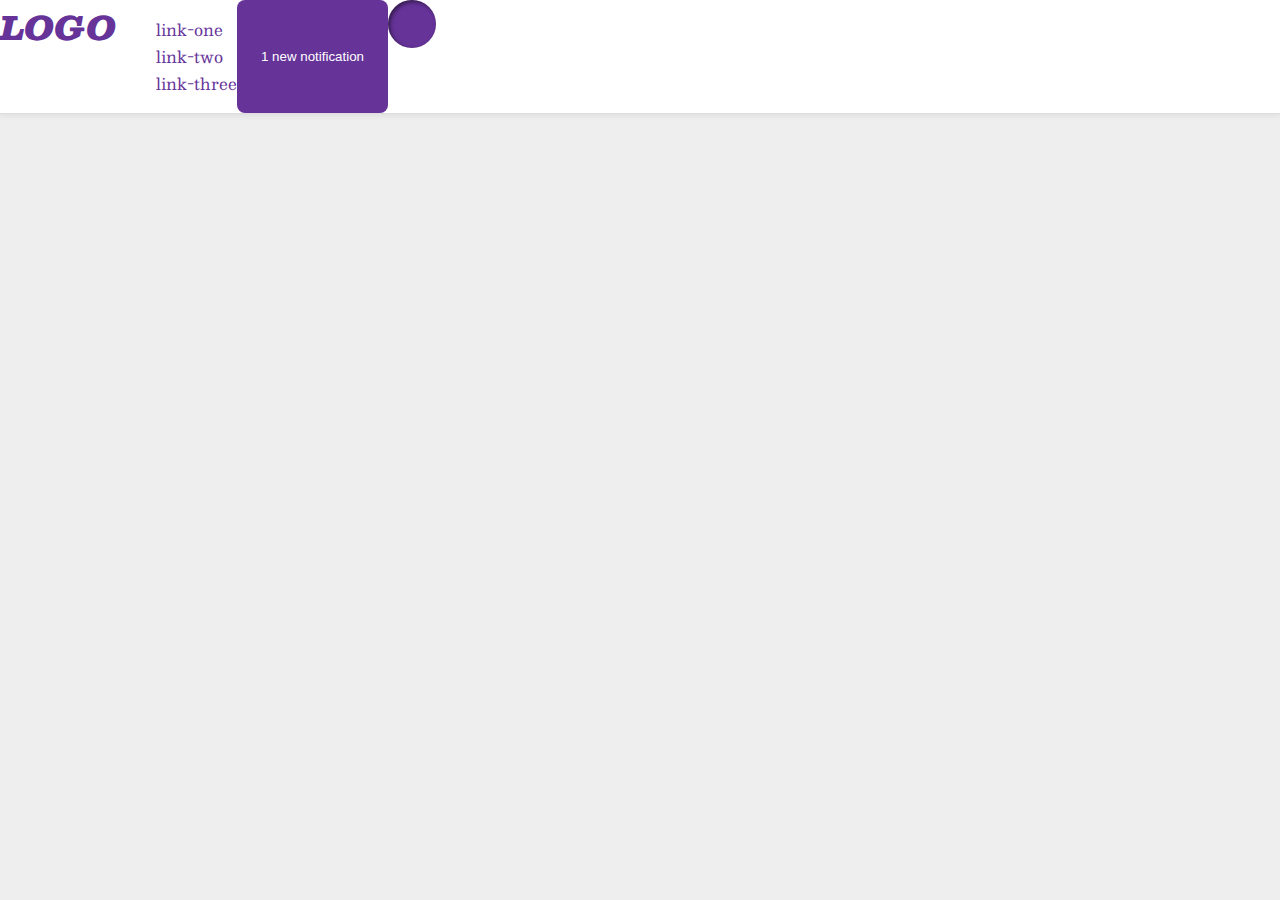
==== flex/03-flex-header-2/index.html @ fe78a368 "created class grouping left side of header" ====
<!DOCTYPE html>
<html lang="en">
  <head>
    <meta charset="UTF-8">
    <meta http-equiv="X-UA-Compatible" content="IE=edge">
    <meta name="viewport" content="width=device-width, initial-scale=1.0">
    <title>Flex Header 2</title>
    <link rel="stylesheet" href="style.css">
  </head>
  <body>
    <div class="header">
      <div class="logo">
        LOGO
      </div>
      <div class="leftSideContainer">
      <ul class="links">
        <li><a href="google.com">link-one</a></li>
        <li><a href="google.com">link-two</a></li>
        <li><a href="google.com">link-three</a></li>
      </ul>
      </div>
      <button class="notifications">
        1 new notification
      </button>
      <div class="profile-image"></div>
    </div>
  </body>
</html>
---- flex/03-flex-header-2/style.css ----
/* this is some magical font-importing.  
you'll learn about it later. */
@import url('https://fonts.googleapis.com/css2?family=Besley:ital,wght@0,400;1,900&display=swap');

body {
  margin: 0;
  background: #eee;
  font-family: Besley, serif;
}

.header {
  background: white;
  border-bottom: 1px solid #ddd;
  box-shadow: 0 0 8px rgba(0,0,0,.1);
  display: flex;
}

.profile-image {
  background: rebeccapurple;
  box-shadow: inset 2px 2px 4px rgba(0,0,0,.5);
  border-radius: 50%;
  width: 48px;
  height:  48px;
}

.logo {
  color: rebeccapurple;
  font-size: 32px;
  font-weight: 900;
  font-style: italic;
}

button {
  border: none;
  border-radius: 8px;
  background: rebeccapurple;
  color: white;
  padding: 8px 24px;
}

a {
  /* this removes the line under our links */
  text-decoration: none;
  color: rebeccapurple;
}

ul {
  list-style-type: none;
}
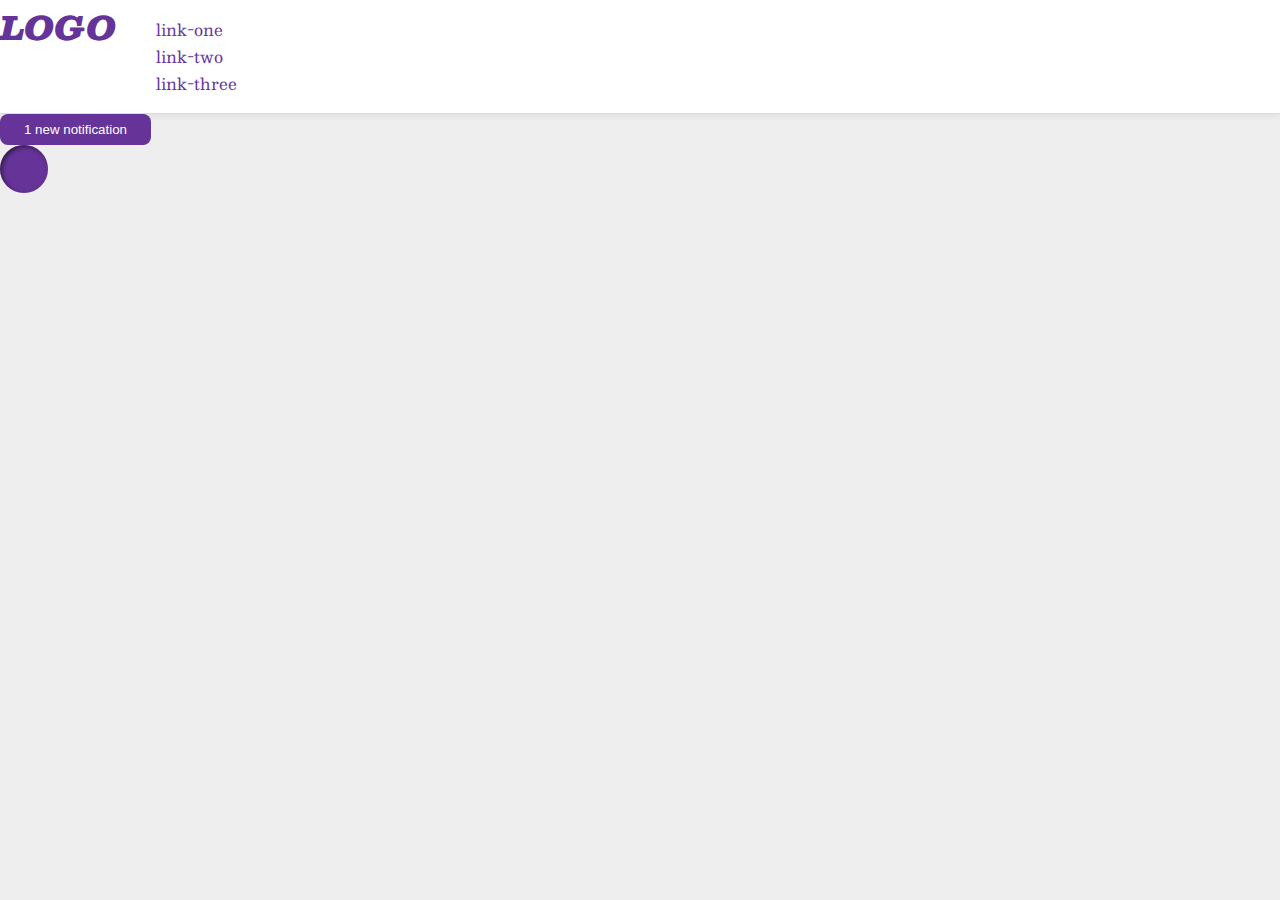
==== commit 6ed63a23: "spaced out attributes evenly using flex" ====
--- a/flex/03-flex-header-2/index.html
+++ b/flex/03-flex-header-2/index.html
@@ -12,7 +12,6 @@
       <div class="logo">
         LOGO
       </div>
-      <div class="leftSideContainer">
       <ul class="links">
         <li><a href="google.com">link-one</a></li>
         <li><a href="google.com">link-two</a></li>
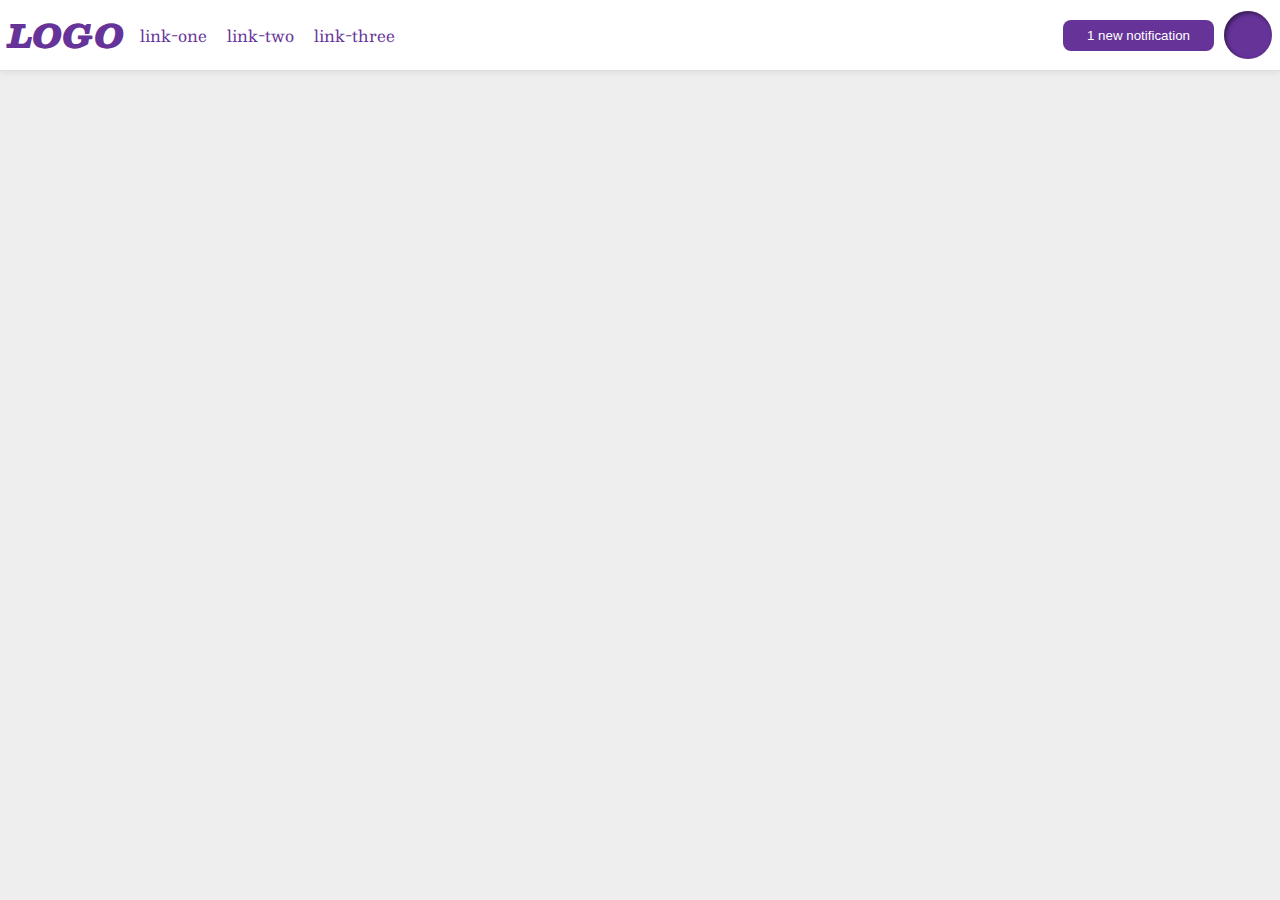
==== commit 1538169e: "added containers inside headers" ====
--- a/flex/03-flex-header-2/index.html
+++ b/flex/03-flex-header-2/index.html
@@ -9,6 +9,7 @@
   </head>
   <body>
     <div class="header">
+      <div class="leftSideContainer">
       <div class="logo">
         LOGO
       </div>
@@ -18,10 +19,12 @@
         <li><a href="google.com">link-three</a></li>
       </ul>
       </div>
+      <div class="rightSideContainer">
       <button class="notifications">
         1 new notification
       </button>
       <div class="profile-image"></div>
     </div>
+    </div>
   </body>
 </html>--- a/flex/03-flex-header-2/style.css
+++ b/flex/03-flex-header-2/style.css
@@ -13,6 +13,8 @@
   border-bottom: 1px solid #ddd;
   box-shadow: 0 0 8px rgba(0,0,0,.1);
   display: flex;
+  justify-content: space-between;
+  padding: 8px;
 }
 
 .profile-image {
@@ -46,4 +48,18 @@
 
 ul {
   list-style-type: none;
+  display: flex;
+  gap: 20px;
+  padding: 0;
+  margin: auto 1em;
 }
+
+.leftSideContainer {
+  display:flex;
+}
+
+.rightSideContainer {
+  display:flex;
+  gap: 10px;
+  align-items: center;
+}